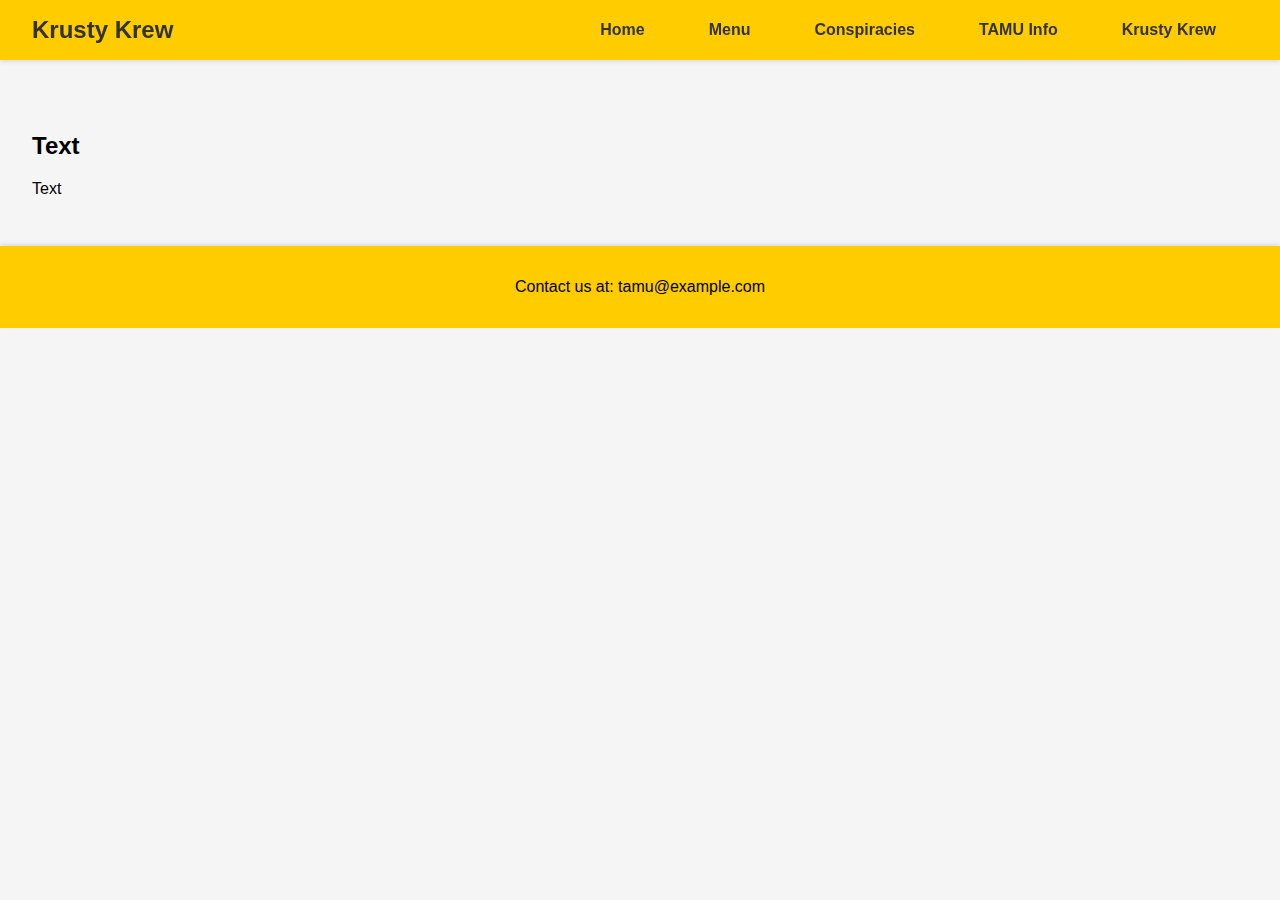
==== index.html @ 3ffcd7d4 "Add files via upload" ====
<!DOCTYPE html>
<html lang="en">
<head>
    <meta charset="UTF-8">
    <meta name="viewport" content="width=device-width, initial-scale=1.0">
    <title>Krusty Krew</title>
    <link rel="stylesheet" href="styles.css">
</head>
<body>
    <header>
        <div class="container">
            <h1 class="logo">Krusty Krew</h1>
            <nav class="navbar">
                <ul class="nav-links">
                    <li><a href="index.html">Home</a></li>
                    <li><a href="menu.html">Menu</a></li>
                    <li><a href="conspiracies.html">Conspiracies</a></li>
                    <li><a href="tamu.html">TAMU Info</a></li>
                    <li><a href="krusty_krew.html">Krusty Krew</a></li>
                </ul>
                <div class="burger">
                    <div class="line1"></div>
                    <div class="line2"></div>
                    <div class="line3"></div>
                </div>
            </nav>
        </div>
    </header>
    <main>
        <h2>Text</h2>
        <p>Text</p>
    </main>
    <footer>
        <p>Contact us at: tamu@example.com</p>
    </footer>
    <script src="script.js"></script>
</body>
</html>
---- styles.css ----
body {
    font-family: 'Segoe UI', Tahoma, Geneva, Verdana, sans-serif;
    margin: 0;
    padding: 0;
    background-color: #f5f5f5;
}

header {
    background-color: #ffcc00;
    padding: 1em 0;
    position: fixed;
    width: 100%;
    top: 0;
    z-index: 1000;
    box-shadow: 0 2px 4px rgba(0, 0, 0, 0.1);
}

.container {
    display: flex;
    justify-content: space-between;
    align-items: center;
    padding: 0 2em;
}

.logo {
    font-size: 1.5em;
    margin: 0;
    color: #333;
    font-weight: bold;
}

.navbar {
    display: flex;
    justify-content: space-between;
    align-items: center;
}

.nav-links {
    display: flex;
    list-style: none;
    margin: 0;
    padding: 0;
}

.nav-links li {
    margin: 0 1em;
}

.nav-links a {
    text-decoration: none;
    color: #333;
    font-weight: bold;
    padding: 0.5em 1em;
    transition: background-color 0.3s ease;
}

.nav-links a:hover {
    background-color: #ffeb3b;
    border-radius: 5px;
}

.burger {
    display: none;
    cursor: pointer;
}

.burger div {
    width: 25px;
    height: 3px;
    background-color: #333;
    margin: 5px;
    transition: all 0.3s ease;
}

@media screen and (max-width: 768px) {
    .nav-links {
        position: absolute;
        right: 0px;
        height: 92vh;
        top: 8vh;
        background-color: #ffcc00;
        display: flex;
        flex-direction: column;
        align-items: center;
        width: 50%;
        transform: translateX(100%);
        transition: transform 0.5s ease-in-out;
    }

    .nav-links li {
        opacity: 0;
    }

    .burger {
        display: block;
    }

    .nav-active {
        transform: translateX(0%);
    }

    @keyframes navLinkFade {
        from {
            opacity: 0;
            transform: translateX(50px);
        }
        to {
            opacity: 1;
            transform: translateX(0px);
        }
    }

    .toggle .nav-links li {
        animation: navLinkFade 0.5s ease forwards;
    }

    .toggle .line1 {
        transform: rotate(-45deg) translate(-5px, 6px);
    }

    .toggle .line2 {
        opacity: 0;
    }

    .toggle .line3 {
        transform: rotate(45deg) translate(-5px, -6px);
    }
}

main {
    padding: 2em;
    margin-top: 80px; /* Adjust for fixed header */
}

footer {
    background-color: #ffcc00;
    padding: 1em;
    text-align: center;
    box-shadow: 0 -2px 4px rgba(0, 0, 0, 0.1);
}

#Button_Top {
    display: none; 
    position: fixed; 
    bottom: 20px; 
    right: 30px; 
    z-index: 99; 
    border: none; 
    outline: none; 
    background-color: red; 
    color: white; 
    cursor: pointer; 
    padding: 15px; 
    border-radius: 10px; 
    font-size: 18px; 
    opacity:0.4;
    filter:alpha(opacity=40); 
  }
  
  #Button_Top:hover{
    display: none; 
    position: fixed; 
    bottom: 20px; 
    right: 30px; 
    z-index: 99; 
    border: none; 
    outline: none; 
    background-color: red; 
    color: white; 
    cursor: pointer; 
    padding: 15px; 
    border-radius: 10px; 
    font-size: 18px; 
    opacity:1.0;
    filter:alpha(opacity=100); 

  }
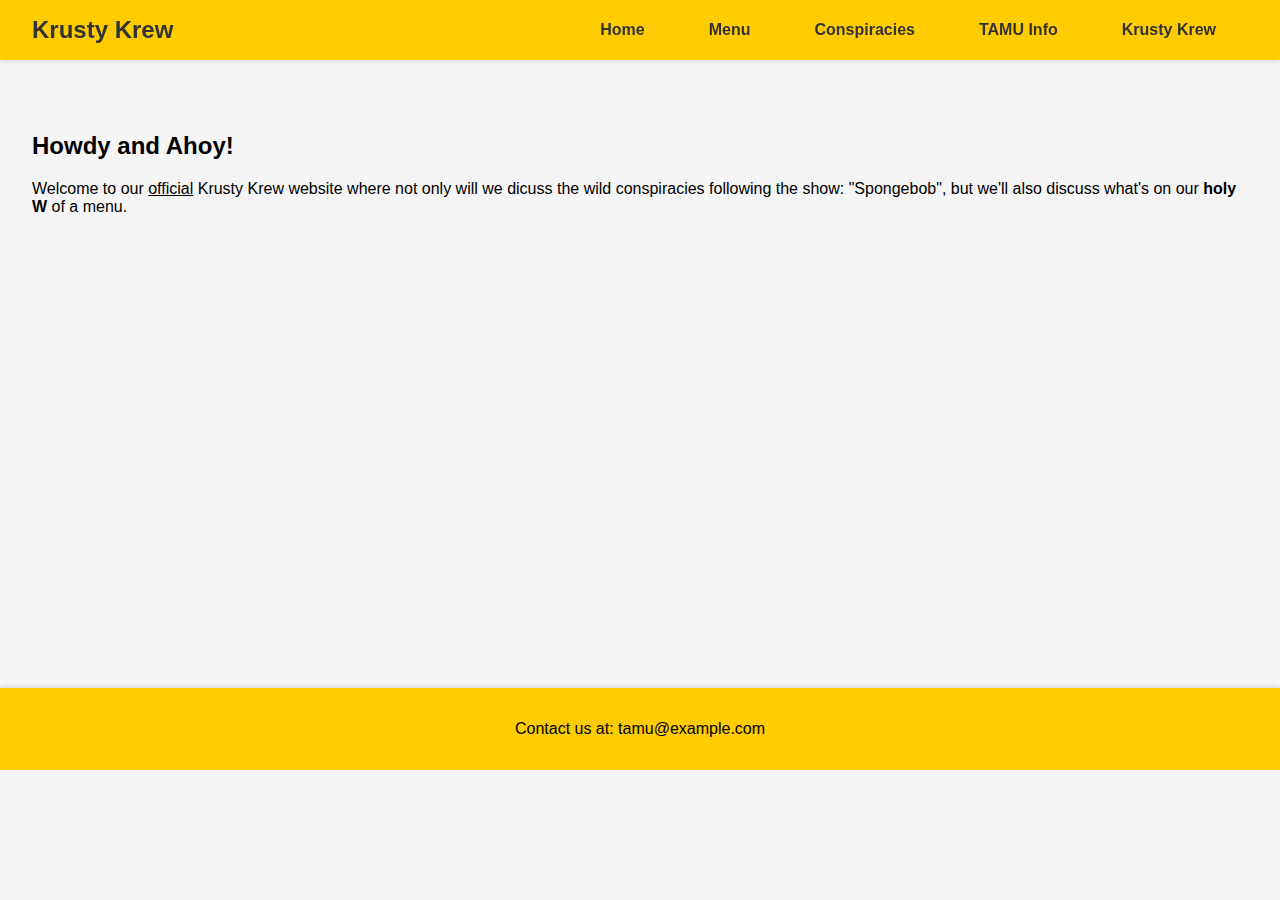
==== commit b56489e6: "Update index.html" ====
--- a/index.html
+++ b/index.html
@@ -6,7 +6,7 @@
     <title>Krusty Krew</title>
     <link rel="stylesheet" href="styles.css">
 </head>
-<body>
+<body background="Spongy.jpg">
     <header>
         <div class="container">
             <h1 class="logo">Krusty Krew</h1>
@@ -27,8 +27,17 @@
         </div>
     </header>
     <main>
-        <h2>Text</h2>
-        <p>Text</p>
+        <div class="h2">
+            <h2>Howdy and Ahoy!</h2>
+        </div>
+        <div class="p">
+            <p>Welcome to our <u>official</u> Krusty Krew website where not only will we dicuss the wild 
+                        conspiracies following the show: "Spongebob", but we'll also discuss what's on our 
+                        <b>holy W</b> of a menu. </p>
+        </div>
+        <div class="YT">
+            <iframe width="690" height="420" content="width=device-width" src="https://www.youtube.com/embed/2Cs4sjO7GRw?si=VdDBMMjk-pHHYb4T" title="YouTube video player" frameborder="0" allow="accelerometer; autoplay; clipboard-write; encrypted-media; gyroscope; picture-in-picture; web-share" referrerpolicy="strict-origin-when-cross-origin" allowfullscreen></iframe>
+        </div>
     </main>
     <footer>
         <p>Contact us at: tamu@example.com</p>
